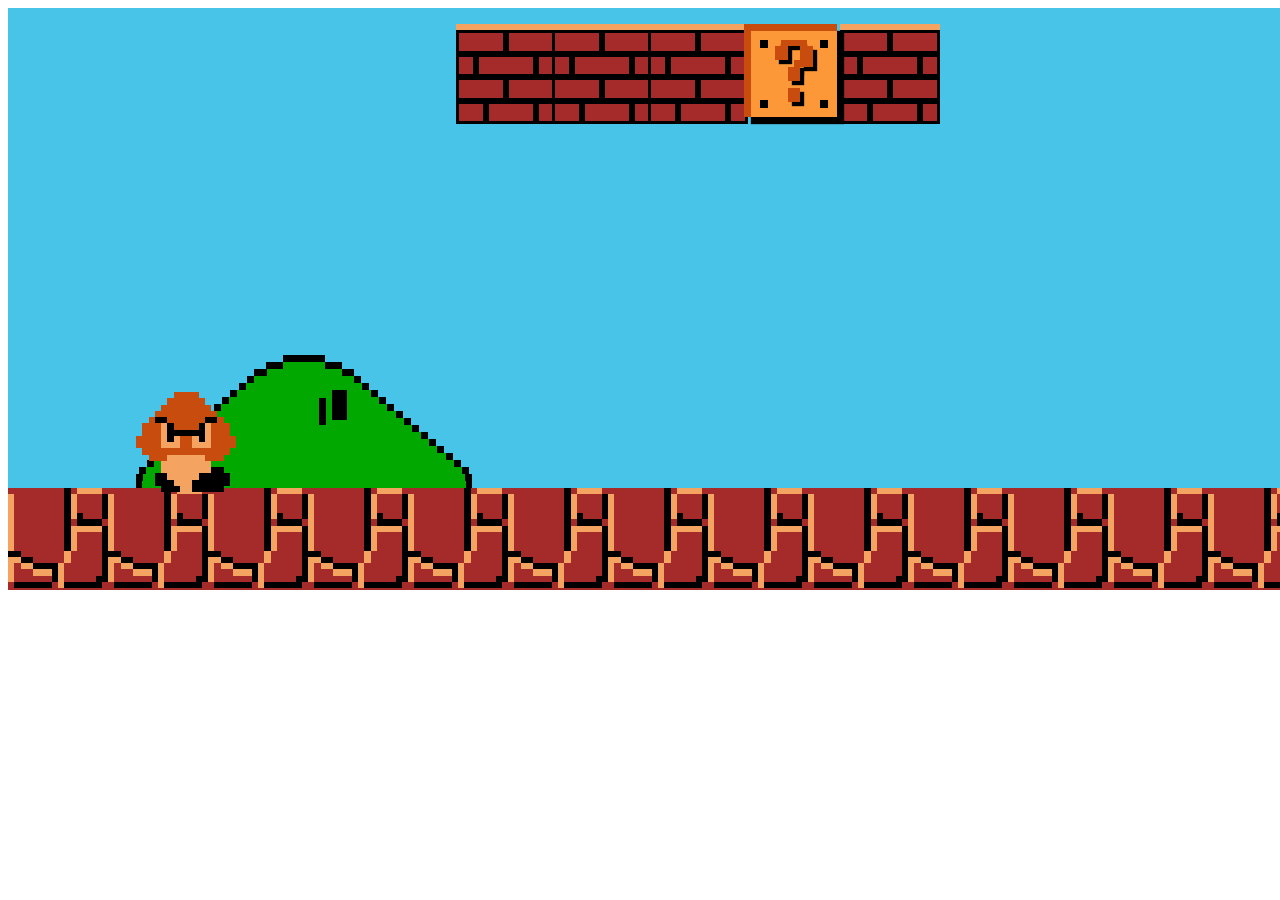
==== mario/mario.html @ caaa2c4c "first commit" ====
<!DOCTYPE html>
<html lang="fr">
<head>
    <meta charset="UTF-8">
    <meta http-equiv="X-UA-Compatible" content="IE=edge">
    <meta name="viewport" content="width=device-width, initial-scale=1.0">
    <link rel="stylesheet" href="./index.css">
    <link rel="stylesheet" href="./wall.css">
    <link rel="stylesheet" href="./giftwall.css">
    <link rel="stylesheet" href="./pipe.css">
    <link rel="stylesheet" href="./monster1.css">
    <link rel="stylesheet" href="./ground.css">
    <link rel="stylesheet" href="./mountain.css">
    <title>Mario</title>
</head>
<body>
    <div class="all">
        <div class="landscape">
            <div class="wall wall0">
                <div class="w50"></div>
                <div class="w50"></div>
                <div class="w20"></div>
                <div class="w60"></div>
                <div class="w20"></div>
                <div class="w50"></div>
                <div class="w50"></div>
                <div class="w30"></div>
                <div class="w50"></div>
                <div class="w20"></div>
            </div>
        <div class="wall wall1">
            <div class="w50"></div>
            <div class="w50"></div>
            <div class="w20"></div>
            <div class="w60"></div>
            <div class="w20"></div>
            <div class="w50"></div>
            <div class="w50"></div>
            <div class="w30"></div>
            <div class="w50"></div>
            <div class="w20"></div>
        </div>
        <div class="wall wall2">
            <div class="w50"></div>
            <div class="w50"></div>
            <div class="w20"></div>
            <div class="w60"></div>
            <div class="w20"></div>
            <div class="w50"></div>
            <div class="w50"></div>
            <div class="w30"></div>
            <div class="w50"></div>
            <div class="w20"></div>
        </div>
        <div class="wall wall3">
            <div class="w50"></div>
            <div class="w50"></div>
            <div class="w20"></div>
            <div class="w60"></div>
            <div class="w20"></div>
            <div class="w50"></div>
            <div class="w50"></div>
            <div class="w30"></div>
            <div class="w50"></div>
            <div class="w20"></div>
        </div>
        <div class="giftwall">
            <div class="column-points">
                <div class="point"></div>
                <div class="point"></div>
            </div>
            <div class="questionmark">
                <div class="div1"></div>
                <div class="div2"></div>
                <div class="div3"></div>
                <div class="div4"></div>
                <div class="div5"></div>
                <div class="div6"></div>
            </div>
            <div class="column-points">
                <div class="point"></div>
                <div class="point"></div>
            </div>
        </div>
        
        <div class="pipe">
            <div class="top-pipe">
                <div class="square-pipe-1"></div>
                <div class="square-pipe-2">
                    <div></div>
                    <div class="grid-pattern">
                        <div></div>
                        <div></div>
                        <div></div>
                        <div></div>
                        <div></div>
                        <div></div>
                        <div></div>
                        <div></div>
                        <div></div>
                        <div></div>
                        <div></div>
                    </div>
                </div>
            </div>
            <div class="down-pipe">
                <div class="square-pipe-1"></div>
                <div class="square-pipe-2">
                    <div></div>
                    <div class="grid-pattern">
                        <div></div>
                        <div></div>
                        <div></div>
                        <div></div>
                        <div></div>
                        <div></div>
                        <div></div>
                        <div></div>
                        <div></div>
                        <div></div>
                        <div></div>
                        <div></div>
                        <div></div>
                        <div></div>
                        <div></div>
                        <div></div>
                        <div></div>
                        <div></div>
                        <div></div>
                        <div></div>
                        <div></div>
                        <div></div>
                        <div></div>
                    </div>
                </div>
            </div>
        </div>
        
        
        <div class="monster1">
            <div class="head a"></div>
            <div class="head b"></div>
            <div class="head c"></div>
            <div class="head d"></div>
            <div class="head e"></div>
            <div class="head f"></div>
            <div class="head g"></div>
            <div class="head h"></div>
            <div class="head i"></div>
            <div class="head j"></div>
            <div class="head k"></div>
            
            
            
            
            <div class="body"></div>
            
            
            <div class="foot2 a"></div>
            <div class="foot2 b"></div>
            <div class="foot2 c"></div>
            <div class="foot2 d"></div>
            
            
            <div class="foot1 a"></div>
            <div class="foot1 b"></div>
            <div class="foot1 c"></div>
            
            <div class="eyebrow a"></div>
            <div class="eyebrow b"></div>
            <div class="eyebrow c"></div>
            <div class="eyebrow d"></div>
            <div class="eyebrow e"></div>
            
            <div class="eye a"></div>
            <div class="eye b"></div>
            <div class="eye c "></div>
            <div class="eye d"></div>
            <div class="eye e"></div>
            <div class="eye f"></div>
        </div>

        <div class="mountain">
            <div class="left">
                <div class="a">
                    <div class="black"></div>
                </div>
                <div  class="b">
                    <div class="black"></div>
                    <div class="green"></div>
                </div>
                <div  class="c">
                    <div class="black"></div>
                    <div class="green"></div>
                </div>
                <div  class="d">
                    <div class="black"></div>
                    <div class="green"></div>
                </div>
                <div  class="e">
                    <div class="black"></div>
                    <div class="green"></div>
                </div>
                <div  class="f"> 
                    <div class="black"></div>
                    <div class="green"></div>
                </div>
                <div  class="g">
                    <div class="black"></div>
                    <div class="green"></div>
                </div>
                <div  class="h">
                    <div class="black"></div>
                    <div class="green"></div>
                </div>
                <div  class="i">
                    <div class="black"></div>
                    <div class="green"></div>
                </div>
                <div  class="j">
                    <div class="black"></div>
                    <div class="green"></div>
                </div>
                <div  class="k">
                    <div class="black"></div>
                    <div class="green"></div>
                </div>
                <div  class="l">
                    <div class="black"></div>
                    <div class="green"></div>
                </div>
                <div  class="m">
                    <div class="black"></div>
                    <div class="green"></div>
                </div>
                <div  class="n">
                    <div class="black"></div>
                    <div class="green"></div>
                </div>
                <div  class="o">
                    <div class="black"></div>
                    <div class="green"></div>
                </div>
                <div  class="p">
                    <div class="black"></div>
                    <div class="green"></div>
                </div>
                <div  class="q">
                    <div class="black"></div>
                    <div class="green"></div>
                </div>
                <div  class="r">
                    <div class="black"></div>
                    <div class="green"></div>
                </div>
                <div  class="s">
                    <div class="black"></div>
                    <div class="green"></div>
                </div>
            </div>
            <div class="right">
                <div class="absolute a"></div>
                <div class="absolute b"></div>
                <div class="a">
                    <div class="black"></div>
                </div>
                <div  class="b">
                    <div class="black"></div>
                    <div class="green"></div>
                </div>
                <div  class="c">
                    <div class="black"></div>
                    <div class="green"></div>
                </div>
                <div  class="d">
                    <div class="black"></div>
                    <div class="green"></div>
                </div>
                <div  class="e">
                    <div class="black"></div>
                    <div class="green"></div>
                </div>
                <div  class="f"> 
                    <div class="black"></div>
                    <div class="green"></div>
                </div>
                <div  class="g">
                    <div class="black"></div>
                    <div class="green"></div>
                </div>
                <div  class="h">
                    <div class="black"></div>
                    <div class="green"></div>
                </div>
                <div  class="i">
                    <div class="black"></div>
                    <div class="green"></div>
                </div>
                <div  class="j">
                    <div class="black"></div>
                    <div class="green"></div>
                </div>
                <div  class="k">
                    <div class="black"></div>
                    <div class="green"></div>
                </div>
                <div  class="l">
                    <div class="black"></div>
                    <div class="green"></div>
                </div>
                <div  class="m">
                    <div class="black"></div>
                    <div class="green"></div>
                </div>
                <div  class="n">
                    <div class="black"></div>
                    <div class="green"></div>
                </div>
                <div  class="o">
                    <div class="black"></div>
                    <div class="green"></div>
                </div>
                <div  class="p">
                    <div class="black"></div>
                    <div class="green"></div>
                </div>
                <div  class="q">
                    <div class="black"></div>
                    <div class="green"></div>
                </div>
                <div  class="r">
                    <div class="black"></div>
                    <div class="green"></div>
                </div>
                <div  class="s">
                    <div class="black"></div>
                    <div class="green"></div>
                </div>
            </div>
        </div>
    </div>

    <div class="ground">
        <div class="ground-sprite">
            <div class="white a"></div>
            <div class="white b"></div>
            <div class="white c"></div>
            <div class="white d"></div>
            <div class="white e"></div>
            <div class="white f"></div>
            <div class="white g"></div>
            <div class="white h"></div>
            <div class="white i"></div>
            <div class="white j"></div>
            <div class="white k"></div>

            <div class="black a"></div>
            <div class="black b"></div>
            <div class="black c"></div>
            <div class="black d"></div>
            <div class="black e"></div>
            <div class="black f"></div>
            <div class="black g"></div>
            <div class="black h"></div>
            <div class="black i"></div>
            <div class="black j"></div>
            <div class="black k"></div>
            <div class="black l"></div>
        </div>
        <div class="ground-sprite">
            <div class="white a"></div>
            <div class="white b"></div>
            <div class="white c"></div>
            <div class="white d"></div>
            <div class="white e"></div>
            <div class="white f"></div>
            <div class="white g"></div>
            <div class="white h"></div>
            <div class="white i"></div>
            <div class="white j"></div>
            <div class="white k"></div>

            <div class="black a"></div>
            <div class="black b"></div>
            <div class="black c"></div>
            <div class="black d"></div>
            <div class="black e"></div>
            <div class="black f"></div>
            <div class="black g"></div>
            <div class="black h"></div>
            <div class="black i"></div>
            <div class="black j"></div>
            <div class="black k"></div>
            <div class="black l"></div>
        </div>
        <div class="ground-sprite">
            <div class="white a"></div>
            <div class="white b"></div>
            <div class="white c"></div>
            <div class="white d"></div>
            <div class="white e"></div>
            <div class="white f"></div>
            <div class="white g"></div>
            <div class="white h"></div>
            <div class="white i"></div>
            <div class="white j"></div>
            <div class="white k"></div>

            <div class="black a"></div>
            <div class="black b"></div>
            <div class="black c"></div>
            <div class="black d"></div>
            <div class="black e"></div>
            <div class="black f"></div>
            <div class="black g"></div>
            <div class="black h"></div>
            <div class="black i"></div>
            <div class="black j"></div>
            <div class="black k"></div>
            <div class="black l"></div>
        </div>
        <div class="ground-sprite">
            <div class="white a"></div>
            <div class="white b"></div>
            <div class="white c"></div>
            <div class="white d"></div>
            <div class="white e"></div>
            <div class="white f"></div>
            <div class="white g"></div>
            <div class="white h"></div>
            <div class="white i"></div>
            <div class="white j"></div>
            <div class="white k"></div>

            <div class="black a"></div>
            <div class="black b"></div>
            <div class="black c"></div>
            <div class="black d"></div>
            <div class="black e"></div>
            <div class="black f"></div>
            <div class="black g"></div>
            <div class="black h"></div>
            <div class="black i"></div>
            <div class="black j"></div>
            <div class="black k"></div>
            <div class="black l"></div>
        </div>
        <div class="ground-sprite">
            <div class="white a"></div>
            <div class="white b"></div>
            <div class="white c"></div>
            <div class="white d"></div>
            <div class="white e"></div>
            <div class="white f"></div>
            <div class="white g"></div>
            <div class="white h"></div>
            <div class="white i"></div>
            <div class="white j"></div>
            <div class="white k"></div>

            <div class="black a"></div>
            <div class="black b"></div>
            <div class="black c"></div>
            <div class="black d"></div>
            <div class="black e"></div>
            <div class="black f"></div>
            <div class="black g"></div>
            <div class="black h"></div>
            <div class="black i"></div>
            <div class="black j"></div>
            <div class="black k"></div>
            <div class="black l"></div>
        </div>
        <div class="ground-sprite">
            <div class="white a"></div>
            <div class="white b"></div>
            <div class="white c"></div>
            <div class="white d"></div>
            <div class="white e"></div>
            <div class="white f"></div>
            <div class="white g"></div>
            <div class="white h"></div>
            <div class="white i"></div>
            <div class="white j"></div>
            <div class="white k"></div>

            <div class="black a"></div>
            <div class="black b"></div>
            <div class="black c"></div>
            <div class="black d"></div>
            <div class="black e"></div>
            <div class="black f"></div>
            <div class="black g"></div>
            <div class="black h"></div>
            <div class="black i"></div>
            <div class="black j"></div>
            <div class="black k"></div>
            <div class="black l"></div>
        </div>
        <div class="ground-sprite">
            <div class="white a"></div>
            <div class="white b"></div>
            <div class="white c"></div>
            <div class="white d"></div>
            <div class="white e"></div>
            <div class="white f"></div>
            <div class="white g"></div>
            <div class="white h"></div>
            <div class="white i"></div>
            <div class="white j"></div>
            <div class="white k"></div>

            <div class="black a"></div>
            <div class="black b"></div>
            <div class="black c"></div>
            <div class="black d"></div>
            <div class="black e"></div>
            <div class="black f"></div>
            <div class="black g"></div>
            <div class="black h"></div>
            <div class="black i"></div>
            <div class="black j"></div>
            <div class="black k"></div>
            <div class="black l"></div>
        </div>
        <div class="ground-sprite">
            <div class="white a"></div>
            <div class="white b"></div>
            <div class="white c"></div>
            <div class="white d"></div>
            <div class="white e"></div>
            <div class="white f"></div>
            <div class="white g"></div>
            <div class="white h"></div>
            <div class="white i"></div>
            <div class="white j"></div>
            <div class="white k"></div>

            <div class="black a"></div>
            <div class="black b"></div>
            <div class="black c"></div>
            <div class="black d"></div>
            <div class="black e"></div>
            <div class="black f"></div>
            <div class="black g"></div>
            <div class="black h"></div>
            <div class="black i"></div>
            <div class="black j"></div>
            <div class="black k"></div>
            <div class="black l"></div>
        </div>
        <div class="ground-sprite">
            <div class="white a"></div>
            <div class="white b"></div>
            <div class="white c"></div>
            <div class="white d"></div>
            <div class="white e"></div>
            <div class="white f"></div>
            <div class="white g"></div>
            <div class="white h"></div>
            <div class="white i"></div>
            <div class="white j"></div>
            <div class="white k"></div>

            <div class="black a"></div>
            <div class="black b"></div>
            <div class="black c"></div>
            <div class="black d"></div>
            <div class="black e"></div>
            <div class="black f"></div>
            <div class="black g"></div>
            <div class="black h"></div>
            <div class="black i"></div>
            <div class="black j"></div>
            <div class="black k"></div>
            <div class="black l"></div>
        </div>
        <div class="ground-sprite">
            <div class="white a"></div>
            <div class="white b"></div>
            <div class="white c"></div>
            <div class="white d"></div>
            <div class="white e"></div>
            <div class="white f"></div>
            <div class="white g"></div>
            <div class="white h"></div>
            <div class="white i"></div>
            <div class="white j"></div>
            <div class="white k"></div>

            <div class="black a"></div>
            <div class="black b"></div>
            <div class="black c"></div>
            <div class="black d"></div>
            <div class="black e"></div>
            <div class="black f"></div>
            <div class="black g"></div>
            <div class="black h"></div>
            <div class="black i"></div>
            <div class="black j"></div>
            <div class="black k"></div>
            <div class="black l"></div>
        </div>
        <div class="ground-sprite">
            <div class="white a"></div>
            <div class="white b"></div>
            <div class="white c"></div>
            <div class="white d"></div>
            <div class="white e"></div>
            <div class="white f"></div>
            <div class="white g"></div>
            <div class="white h"></div>
            <div class="white i"></div>
            <div class="white j"></div>
            <div class="white k"></div>

            <div class="black a"></div>
            <div class="black b"></div>
            <div class="black c"></div>
            <div class="black d"></div>
            <div class="black e"></div>
            <div class="black f"></div>
            <div class="black g"></div>
            <div class="black h"></div>
            <div class="black i"></div>
            <div class="black j"></div>
            <div class="black k"></div>
            <div class="black l"></div>
        </div>
        <div class="ground-sprite">
            <div class="white a"></div>
            <div class="white b"></div>
            <div class="white c"></div>
            <div class="white d"></div>
            <div class="white e"></div>
            <div class="white f"></div>
            <div class="white g"></div>
            <div class="white h"></div>
            <div class="white i"></div>
            <div class="white j"></div>
            <div class="white k"></div>

            <div class="black a"></div>
            <div class="black b"></div>
            <div class="black c"></div>
            <div class="black d"></div>
            <div class="black e"></div>
            <div class="black f"></div>
            <div class="black g"></div>
            <div class="black h"></div>
            <div class="black i"></div>
            <div class="black j"></div>
            <div class="black k"></div>
            <div class="black l"></div>
        </div>
        <div class="ground-sprite">
            <div class="white a"></div>
            <div class="white b"></div>
            <div class="white c"></div>
            <div class="white d"></div>
            <div class="white e"></div>
            <div class="white f"></div>
            <div class="white g"></div>
            <div class="white h"></div>
            <div class="white i"></div>
            <div class="white j"></div>
            <div class="white k"></div>

            <div class="black a"></div>
            <div class="black b"></div>
            <div class="black c"></div>
            <div class="black d"></div>
            <div class="black e"></div>
            <div class="black f"></div>
            <div class="black g"></div>
            <div class="black h"></div>
            <div class="black i"></div>
            <div class="black j"></div>
            <div class="black k"></div>
            <div class="black l"></div>
        </div>
        <div class="ground-sprite">
            <div class="white a"></div>
            <div class="white b"></div>
            <div class="white c"></div>
            <div class="white d"></div>
            <div class="white e"></div>
            <div class="white f"></div>
            <div class="white g"></div>
            <div class="white h"></div>
            <div class="white i"></div>
            <div class="white j"></div>
            <div class="white k"></div>

            <div class="black a"></div>
            <div class="black b"></div>
            <div class="black c"></div>
            <div class="black d"></div>
            <div class="black e"></div>
            <div class="black f"></div>
            <div class="black g"></div>
            <div class="black h"></div>
            <div class="black i"></div>
            <div class="black j"></div>
            <div class="black k"></div>
            <div class="black l"></div>
        </div>
        <div class="ground-sprite">
            <div class="white a"></div>
            <div class="white b"></div>
            <div class="white c"></div>
            <div class="white d"></div>
            <div class="white e"></div>
            <div class="white f"></div>
            <div class="white g"></div>
            <div class="white h"></div>
            <div class="white i"></div>
            <div class="white j"></div>
            <div class="white k"></div>

            <div class="black a"></div>
            <div class="black b"></div>
            <div class="black c"></div>
            <div class="black d"></div>
            <div class="black e"></div>
            <div class="black f"></div>
            <div class="black g"></div>
            <div class="black h"></div>
            <div class="black i"></div>
            <div class="black j"></div>
            <div class="black k"></div>
            <div class="black l"></div>
        </div>
        <div class="ground-sprite">
            <div class="white a"></div>
            <div class="white b"></div>
            <div class="white c"></div>
            <div class="white d"></div>
            <div class="white e"></div>
            <div class="white f"></div>
            <div class="white g"></div>
            <div class="white h"></div>
            <div class="white i"></div>
            <div class="white j"></div>
            <div class="white k"></div>

            <div class="black a"></div>
            <div class="black b"></div>
            <div class="black c"></div>
            <div class="black d"></div>
            <div class="black e"></div>
            <div class="black f"></div>
            <div class="black g"></div>
            <div class="black h"></div>
            <div class="black i"></div>
            <div class="black j"></div>
            <div class="black k"></div>
            <div class="black l"></div>
        </div>

    </div>
        
</body>
</html>
---- mario/index.css ----
:root{
    --width-wall:100px;
    --heigth-wall-n:25%;
    --width-pipe-top:200px;
    --width-pipe-down:170px;
    --width-wall-gift:93px;


    --color-head:#c84c0d;
    --color-body:sandybrown;
    --color-foot:black;
    --green1:#80d010;
    --green2:#00a800;
    --bg:#fc9838;
    --question-mark:#c84c0d;
}

.all{
    width: 1600px;
    height: 600px;
}
.all .ground{
    width: 100%;
    height: 17%;
    background-color: brown;
}
.all .landscape{
    width: 100%;
    height: 80%;
    background-color: rgb(73, 196, 233);
    position: relative;
}
.wall, .giftwall, .pipe, .monster1{
    position: absolute;
}
.wall,.giftwall{
    top: 1rem;
}
.wall0{
    left: 28rem;
}
.wall1{
    left: 34rem;
}
.wall2{
    left: 40rem;
}
.wall3{
    left: 52rem;
}
.giftwall{
    left:46rem;
}
.pipe{
    top: 11.3rem;
    left: 80rem;
}
.monster1{
    top: 24rem;
    left: 8rem;
}
.mountain{
    top: 21.7rem;
    left: 8rem;
}
---- mario/wall.css ----
/* body{
    display: flex;
} */
*{
    box-sizing: border-box;
}
.w20{
    width: 20%;
}
.w30{
    width: 30%;
}
.w40{
    width: 40%;
}
.w50{
    width: 50%;
}
.w60{
    width: 60%;
}
.wall{
    width: var(--width-wall);
    height: var(--width-wall);
    display: flex;
    flex-wrap: wrap;
    background-color: brown;
    border-top: 6px solid sandybrown;
}
.wall > div {
    height: var(--heigth-wall-n);
    border:3px solid black;
}
---- mario/giftwall.css ----
.giftwall{
    width: var(--width-wall-gift);
    height: var(--width-wall-gift);
    background-color: var(--bg);
    display: flex;
    border-top: 7px solid var(--question-mark);
    border-left: 7px solid var(--question-mark);
    box-shadow: 7px 7px 1px black;


}
.column-points{
    display: flex;
    flex-direction: column;
    justify-content: space-between;
    align-items: center;

    width: 10%;
    margin: 10%;
}
.column-points:first-child{
    margin-right: 0;
}

.column-points:last-child{
    margin-left: 0;
}
.column-points .point{
    width: 100%;
    height: 12.5%;
    background-color: black;
}
.questionmark{
    width: 60%;
    margin: 10% 0;
    display: grid;
    grid-template-columns: repeat(8, 1fr);
    grid-template-rows: repeat(10, 1fr);
    grid-column-gap: 0px;
    grid-row-gap: 0px;
}
.questionmark div{
    background-color: #c84c0d;
}
.questionmark .div1 { grid-area: 1 / 3 / 2 / 7; }
.questionmark .div2 { grid-area: 2 / 2 / 4 / 4; }
.questionmark .div3 { grid-area: 2 / 6 / 5 / 8; }
.questionmark .div4 { grid-area: 4 / 5 / 5 / 6; }
.questionmark .div5 { grid-area: 5 / 4 / 7 / 6; }
.questionmark .div6 { grid-area: 8 / 4 / 10 / 6; }

.div1{
    box-shadow: 0px 4px 1px black;
}
.div4{
    box-shadow: 4px 8px 1px black;
}
.div2,.div3,.div5,.div6{
    box-shadow: 4px 4px 1px black;
}
---- mario/pipe.css ----
.top-pipe{
    background-color: var(--green1);
    width: var(--width-pipe-top);
    height: calc(var(--width-pipe-top)/2);
    border: 7px solid black;
    display: flex;
}
.square-pipe-1{
    width: 18%;
    border-top: 8px solid var(--green2);
    height: 90%;
    border-right: 15px solid var(--green2);
    margin-top: auto;
}
.square-pipe-2{
    width: 58%;
    border-top: 8px solid var(--green2);
    height: 90%;
    margin-top: auto;
    margin-left: auto;
    border-left: 8px solid var(--green2);
    display: flex;
}
.square-pipe-2 > div:first-child{
    background-color: var(--green2);
    width: 50%;
    height: 100%;
    margin-left: 13%;
}
.square-pipe-2 .grid-pattern{
    height: 100%;
    width: 22%;
}
.square-pipe-2 .grid-pattern div{
    width: 100%;
    height: calc(100%/11);
    background: linear-gradient(to left,var(--green2) 25%, var(--green1) 25%, var(--green1)  50%, var(--green2) 50%, var(--green2) 75%, var(--green1)  75%);
}
.square-pipe-2 .grid-pattern div:nth-child(2n){

    background: linear-gradient(to left,var(--green1) 25%, var(--green2) 25%, var(--green2)  50%, var(--green1) 50%, var(--green1) 75%, var(--green2)  75%);
}
.down-pipe{
    background-color: var(--green1);
    width: var(--width-pipe-down);
    margin: 0 15px;
    height: calc(var(--width-pipe-top));
    display: flex;
    border: 7px solid black;
    border-bottom: none;

}
.down-pipe .square-pipe-2 .grid-pattern div{
    height: calc(100%/23);
}
---- mario/monster1.css ----
.monster1 {
    width: 100px;
    height: 100px;
    display: grid;
    grid-template-columns: repeat(16, 1fr);
    grid-template-rows: repeat(16, 1fr);
    grid-column-gap: 0px;
    grid-row-gap: 0px;
    }

    .head{
        z-index: 2;
        background-color: var(--color-head);
    }
    
    .head.a { grid-area: 1 / 7 / 2 / 11; }
    .head.b { grid-area: 2 / 6 / 3 / 12; }
    .head.c { grid-area: 3 / 5 / 4 / 13; }
    .head.d { grid-area: 4 / 4 / 5 / 14; }
    .head.e { grid-area: 5 / 3 / 11 / 15; }
    .head.f { grid-area: 6 / 2 / 11 / 3; }
    .head.g { grid-area: 8 / 1 / 10 / 2; }
    .head.h { grid-area: 11 / 3 / 12 / 6; }
    .head.i { grid-area: 11 / 12 / 12 / 15; }
    .head.j { grid-area: 6 / 15 / 11 / 16; }
    .head.k { grid-area: 8 / 16 / 10 / 17; }
    
    
    .body { 
        grid-area: 11 / 5 / 17 / 13; 
        background-color: var(--color-body);
        z-index: 1;
    }

    .foot1, .foot2{
        background-color: var(--color-foot);
        z-index: 2;
    }
    .foot1.a{ grid-area: 14 / 4 / 16 / 6; }
    .foot1.b { grid-area: 16 / 5 / 17 / 8; }
    .foot1.c { grid-area: 15 / 6 / 16 / 7; }

    .foot2.a { grid-area: 14 / 15 / 16 / 16; }
    .foot2.b { grid-area: 13 / 13 / 17 / 15; }
    .foot2.c { grid-area: 14 / 11 / 17 / 13; }
    .foot2.d { grid-area: 15 / 10 / 17 / 11; }

    .eyebrow{
        background-color: var(--color-foot);
        z-index: 3;
    }
    .eyebrow.a { grid-area: 5 / 4 / 6 / 6; }
    .eyebrow.b { grid-area: 5 / 12 / 6 / 14; }
    .eyebrow.c { grid-area: 6 / 11 / 9 / 12; }
    .eyebrow.d { grid-area: 6 / 6 / 9 / 7; }
    .eyebrow.e { grid-area: 7 / 7 / 8 / 11; }

    .eye{
        background-color: var(--color-body);
        z-index: 3;
    }
    .eye.a { grid-area: 6 / 5 / 10 / 6; }
    .eye.b{ grid-area: 9 / 6 / 10 / 8; }
    .eye.c { grid-area: 8 / 7 / 9 / 8; }
    .eye.d { grid-area: 8 / 10 / 9 / 11; }
    .eye.e { grid-area: 9 / 10 / 10 / 13; }
    .eye.f { grid-area: 6 / 12 / 9 / 13; }
---- mario/ground.css ----
.ground{
    display: flex;
}
.ground-sprite{
    width: 100px;
    height: 100px;
    /* background: radial-gradient(farthest-corner at 2% 206%, var(--question-mark) 55%, black 57%,rgba(0, 0, 0, 0) 50%), 
    radial-gradient(farthest-corner at -85% 10%, var(--question-mark)  69%, black 71%,var(--question-mark)  63%);
    border: 3px solid black; */
}


.ground-sprite {
    display: grid;
    grid-template-columns: repeat(16, 1fr);
    grid-template-rows: repeat(16, 1fr);
    grid-column-gap: 0px;
    grid-row-gap: 0px;
}
.white{
    background-color: var(--color-body);
}
.black{
    background-color: black;
}
.white.a { grid-area: 12 / 1 / 16 / 2; }
.white.b { grid-area: 2 / 1 / 11 / 2; }
.white.c { grid-area: 12 / 2 / 13 / 3; }
.white.d { grid-area: 13 / 3 / 14 / 5; }
.white.e { grid-area: 14 / 5 / 15 / 8; }
.white.f { grid-area: 13 / 9 / 17 / 10; }
.white.g { grid-area: 11 / 10 / 13 / 11; }
.white.h { grid-area: 7 / 11 / 11 / 12; }
.white.i { grid-area: 2 / 11 / 6 / 12; }
.white.j { grid-area: 1 / 12 / 2 / 16; }
.white.k { grid-area: 7 / 12 / 8 / 16; }

.black.a { grid-area: 11 / 1 / 12 / 3; }
.black.b { grid-area: 12 / 3 / 13 / 5; }
.black.c { grid-area: 13 / 5 / 14 / 9; }
.black.d { grid-area: 14 / 8 / 16 / 9; }
.black.e { grid-area: 16 / 2 / 17 / 8; }
.black.f { grid-area: 15 / 15 / 16 / 16; }
.black.g { grid-area: 16 / 10 / 17 / 16; }
.black.h { grid-area: 7 / 16 / 16 / 17; }
.black.i { grid-area: 2 / 16 / 6 / 17; }
.black.j { grid-area: 6 / 12 / 7 / 16; }
.black.k { grid-area: 5 / 12 / 6 / 13; }
.black.l { grid-area: 1 / 10 / 11 / 11; }
---- mario/mountain.css ----
.mountain{
    width: calc(48*7px);
    height: calc(19*7px);
    position: absolute;

    display: flex;
}
.mountain .left, .mountain .right{
    display:  flex;
    flex-direction: column;
    width: 50%;
    height: 100%;
}
.mountain .right{
    position: relative;
}
.mountain .left > div, .mountain .right >div{
    display: flex;
    justify-content: flex-end;
}
.mountain .right >div{
    flex-direction: row-reverse;
}
.mountain .black{
    width:7px;
    height: 7px;
    background-color: black;
}
.mountain .green{
    height: 7px;
    background-color: var(--green2);
}
.mountain .a .black{
    width: 12.5%;
}
.mountain .b .green{
    width: 12.5%;
}

.mountain .b .black{
    width: calc(4px*100/24);
}
.mountain .c .green{
    width: calc(9px*100/24);
}

.mountain .c .black{
    width: calc(3px*100/24);
}

.mountain .d .green{
    width: calc(12px*100/24);
}

.mountain .e .green{
    width: calc(14px*100/24);
}

.mountain .f .green{
    width: calc(16px*100/24);
}

.mountain .g .green{
    width: calc(18px*100/24);
}

.mountain .h .green{
    width: calc(20px*100/24);
}

.mountain .i .green{
    width: calc(22px*100/24);
}

.mountain .j .green{
    width: calc(24px*100/24);
}
.mountain .k .green{
    width: calc(26px*100/24);
}
.mountain .l .green{
    width: calc(28px*100/24);
}
.mountain .m .green{
    width: calc(30px*100/24);
}
.mountain .n .green{
    width: calc(32px*100/24);
}
.mountain .o .green{
    width: calc(34px*100/24);
}
.mountain .p .green{
    width: calc(36px*100/24);
}
.mountain .q .green{
    width: calc(38px*100/24);
}
.mountain .r .green{
    width: calc(40px*100/24);
}
.mountain .s .green{
    width: calc(42px*100/24);
}

.mountain .absolute.a{
    top:35px;
    left:28px;
    width: 15px;
    height: 30px;
    position: absolute;
    background-color: black;
}
.mountain .absolute.b{
    top: 43px;
    left: 15px;
    width: 7px;
    height: 27px;
    position: absolute;
    background-color: black;

}
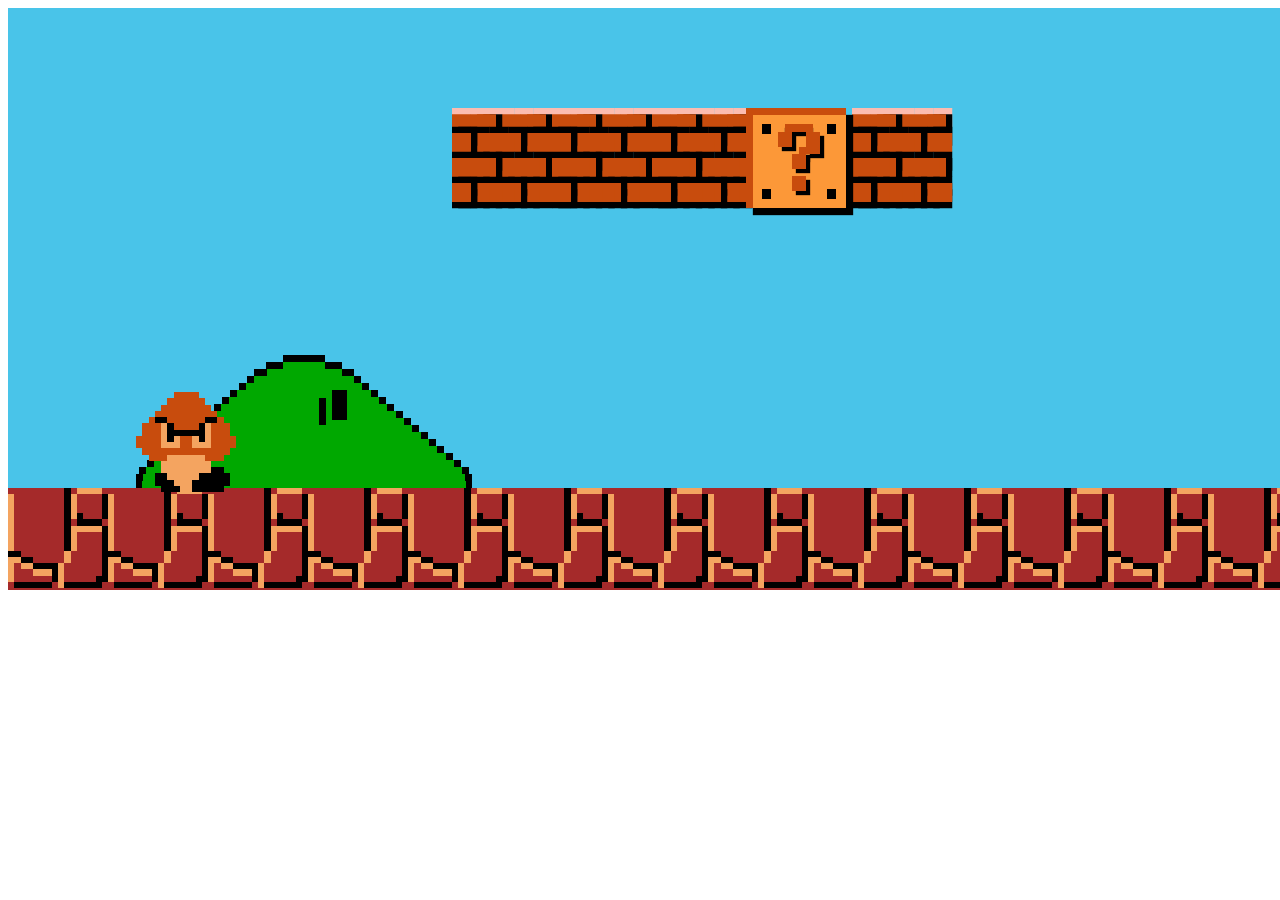
==== commit 341fd53d: "[UPD] wall : only box shadow" ====
--- a/mario/mario.html
+++ b/mario/mario.html
@@ -14,56 +14,14 @@
     <title>Mario</title>
 </head>
 <body>
+    <!-- <div class="pixel-test"></div> -->
+    <!-- <div class="wall wall0"></div> -->
     <div class="all">
         <div class="landscape">
-            <div class="wall wall0">
-                <div class="w50"></div>
-                <div class="w50"></div>
-                <div class="w20"></div>
-                <div class="w60"></div>
-                <div class="w20"></div>
-                <div class="w50"></div>
-                <div class="w50"></div>
-                <div class="w30"></div>
-                <div class="w50"></div>
-                <div class="w20"></div>
-            </div>
-        <div class="wall wall1">
-            <div class="w50"></div>
-            <div class="w50"></div>
-            <div class="w20"></div>
-            <div class="w60"></div>
-            <div class="w20"></div>
-            <div class="w50"></div>
-            <div class="w50"></div>
-            <div class="w30"></div>
-            <div class="w50"></div>
-            <div class="w20"></div>
-        </div>
-        <div class="wall wall2">
-            <div class="w50"></div>
-            <div class="w50"></div>
-            <div class="w20"></div>
-            <div class="w60"></div>
-            <div class="w20"></div>
-            <div class="w50"></div>
-            <div class="w50"></div>
-            <div class="w30"></div>
-            <div class="w50"></div>
-            <div class="w20"></div>
-        </div>
-        <div class="wall wall3">
-            <div class="w50"></div>
-            <div class="w50"></div>
-            <div class="w20"></div>
-            <div class="w60"></div>
-            <div class="w20"></div>
-            <div class="w50"></div>
-            <div class="w50"></div>
-            <div class="w30"></div>
-            <div class="w50"></div>
-            <div class="w20"></div>
-        </div>
+            <div class="wall wall0"></div>
+        <div class="wall wall1"></div>
+        <div class="wall wall2"></div>
+        <div class="wall wall3"></div>
         <div class="giftwall">
             <div class="column-points">
                 <div class="point"></div>
@@ -759,6 +717,5 @@
         </div>
 
     </div>
-        
 </body>
 </html>--- a/mario/index.css
+++ b/mario/index.css
@@ -13,8 +13,40 @@
     --green2:#00a800;
     --bg:#fc9838;
     --question-mark:#c84c0d;
+
+
+
+    --color-orange:#FC9738; /* mushroom, star, flower, mario */
+    --color-red:#D82800; /* mushroom, star, flower, mario */
+    --color-brown:#C84C0D; /* wall , goombas*/
+    --color-brown-soft:#FCBCB0; /* top wall, geant mushroom */
+    --color-beige-soft:#F4D4B4; /* body goombas */
+    --color-black:#000;
+    --color-white:#fff;
+    --color-green-dark:#00A800;
+    --color-green-soft:#80D011;
+    --color-green-odd:#887000; /* mario */
+    /* --width-case:16px;
+    --pixel:1px; */
+    /* --width-case:calc(10*16px);
+    --pixel:calc(10*1px);
+    --pixel-minus:-10px; */
+
+    --width-case:100px;
+    --pixel:calc(100px /16);
+    --pixel-minus:calc(-1*(100px /16));
+    
+
 }
-
+.pixel-test{
+    z-index: 15;
+    position: absolute;
+    top:calc(10* var(--pixel));
+    left: calc(var(--pixel)*40);
+    background-color:red;
+    width: var(--pixel);
+    height: var(--pixel);
+}
 .all{
     width: 1600px;
     height: 600px;
@@ -33,23 +65,25 @@
 .wall, .giftwall, .pipe, .monster1{
     position: absolute;
 }
-.wall,.giftwall{
-    top: 1rem;
-}
 .wall0{
-    left: 28rem;
+    left: calc(var(--pixel)*71);
+    top: calc(var(--pixel)*28);
 }
 .wall1{
-    left: 34rem;
+    left: calc(var(--pixel)*87);
+    top: calc(var(--pixel)*28);
 }
 .wall2{
-    left: 40rem;
+    left: calc(var(--pixel)*103);
+    top: calc(var(--pixel)*28);
 }
 .wall3{
-    left: 52rem;
+    left: calc(var(--pixel)*135);
+    top: calc(var(--pixel)*28);
 }
 .giftwall{
-    left:46rem;
+    left: calc(var(--pixel)*118);
+    top: calc(var(--pixel)*16);
 }
 .pipe{
     top: 11.3rem;
--- a/mario/wall.css
+++ b/mario/wall.css
@@ -1,35 +1,36 @@
+
+.wall{
+    --brick-bl:0 var(--pixel) var(--color-black),
+    var(--pixel) 0 var(--color-black),
+    var(--pixel) var(--pixel) var(--color-black),
+    0 var(--pixel-minus) var(--color-black),
+    var(--pixel) var(--pixel-minus) var(--color-black);
+
+    --brick-bm: calc(var(--pixel)*3) 0 var(--color-brown), calc(var(--pixel)*5) 0 var(--color-brown), calc(var(--pixel)*7) 0 var(--color-brown), calc(var(--pixel)*8) 0 var(--color-brown), calc(var(--pixel)*3) var(--pixel-minus) var(--color-black), calc(var(--pixel)*5) var(--pixel-minus) var(--color-black), calc(var(--pixel)*7) var(--pixel-minus) var(--color-black),calc(var(--pixel)*9) var(--pixel-minus) var(--color-black), calc(var(--pixel)*3) var(--pixel) var(--color-black), calc(var(--pixel)*5) var(--pixel) var(--color-black), calc(var(--pixel)*7) var(--pixel) var(--color-black),calc(var(--pixel)*9) var(--pixel) var(--color-black);
+
+    --brick-br:calc(var(--pixel)*11) 0 var(--color-brown),calc(var(--pixel)*13) 0 var(--color-brown), calc(var(--pixel)*11) var(--pixel) var(--color-black), calc(var(--pixel)*13) var(--pixel) var(--color-black),calc(var(--pixel)*11) var(--pixel-minus) var(--color-black), calc(var(--pixel)*13) var(--pixel-minus) var(--color-black);
+
+    --brick-ml:0 calc(var(--pixel-minus)*4) var(--color-brown),0 calc(var(--pixel-minus)*5) var(--color-black),calc(var(--pixel)*3) calc(var(--pixel-minus)*4) var(--color-brown),calc(var(--pixel)*4) calc(var(--pixel-minus)*4) var(--color-brown),calc(var(--pixel)*3) calc(var(--pixel-minus)*5) var(--color-black),calc(var(--pixel)*5) calc(var(--pixel-minus)*4) var(--color-black),calc(var(--pixel)*5) calc(var(--pixel-minus)*5) var(--color-black);
+
+    --brick-mbr:calc(var(--pixel)*8) calc(var(--pixel-minus)*4) var(--color-brown),calc(var(--pixel)*11) calc(var(--pixel-minus)*4) var(--color-brown),calc(var(--pixel)*12) calc(var(--pixel-minus)*4) var(--color-brown),calc(var(--pixel)*13) calc(var(--pixel-minus)*4) var(--color-black),calc(var(--pixel)*13) calc(var(--pixel-minus)*5) var(--color-black),calc(var(--pixel)*10) calc(var(--pixel-minus)*5) var(--color-black),calc(var(--pixel)*7) calc(var(--pixel-minus)*5) var(--color-black);
+
+    --brick-mtl:0 calc(var(--pixel-minus)*8) var(--color-brown),
+    0 calc(var(--pixel-minus)*9) var(--color-black),var(--pixel) calc(var(--pixel-minus)*9) var(--color-black),var(--pixel) calc(var(--pixel-minus)*8) var(--color-black);
+
+    --brick-mtm:calc(var(--pixel)*4) calc(var(--pixel-minus)*8) var(--color-brown),calc(var(--pixel)*7) calc(var(--pixel-minus)*8) var(--color-brown),calc(var(--pixel)*8) calc(var(--pixel-minus)*8) var(--color-brown),calc(var(--pixel)*9) calc(var(--pixel-minus)*8) var(--color-black),
+    calc(var(--pixel)*9) calc(var(--pixel-minus)*9) var(--color-black),
+    calc(var(--pixel)*6) calc(var(--pixel-minus)*9) var(--color-black),
+    calc(var(--pixel)*3) calc(var(--pixel-minus)*9) var(--color-black);
+
+    --brick-mtr:calc(var(--pixel)*12) calc(var(--pixel-minus)*8) var(--color-brown),calc(var(--pixel)*13) calc(var(--pixel-minus)*8) var(--color-brown),calc(var(--pixel)*12) calc(var(--pixel-minus)*9) var(--color-black),calc(var(--pixel)*13) calc(var(--pixel-minus)*9) var(--color-black) ;
+
+    --brick-tlr:0 calc(var(--pixel-minus)*11) var(--color-brown),calc(var(--pixel)*3) calc(var(--pixel-minus)*11) var(--color-brown),calc(var(--pixel)*4) calc(var(--pixel-minus)*11) var(--color-brown),calc(var(--pixel)*5) calc(var(--pixel-minus)*11) var(--color-black),calc(var(--pixel)*8) calc(var(--pixel-minus)*11) var(--color-brown),calc(var(--pixel)*11) calc(var(--pixel-minus)*11) var(--color-brown),calc(var(--pixel)*12) calc(var(--pixel-minus)*11) var(--color-brown),calc(var(--pixel)*13) calc(var(--pixel-minus)*11) var(--color-black);
+
+    --brick-tt:calc(var(--pixel)*13) calc(var(--pixel-minus)*12) var(--color-brown-soft),calc(var(--pixel)*10) calc(var(--pixel-minus)*12) var(--color-brown-soft),calc(var(--pixel)*7) calc(var(--pixel-minus)*12) var(--color-brown-soft),calc(var(--pixel)*4) calc(var(--pixel-minus)*12) var(--color-brown-soft),calc(var(--pixel)*1) calc(var(--pixel-minus)*12) var(--color-brown-soft),0 calc(var(--pixel-minus)*12) var(--color-brown-soft);
 
 
-/* body{
-    display: flex;
-} */
-*{
-    box-sizing: border-box;
-}
-.w20{
-    width: 20%;
-}
-.w30{
-    width: 30%;
-}
-.w40{
-    width: 40%;
-}
-.w50{
-    width: 50%;
-}
-.w60{
-    width: 60%;
-}
-.wall{
-    width: var(--width-wall);
-    height: var(--width-wall);
-    display: flex;
-    flex-wrap: wrap;
-    background-color: brown;
-    border-top: 6px solid sandybrown;
-}
-.wall > div {
-    height: var(--heigth-wall-n);
-    border:3px solid black;
+    width: calc(var(--pixel)*3);
+    height:calc(var(--pixel)*3);
+    background-color: var(--color-brown);
+    box-shadow: var(--brick-bl), var(--brick-bm), var(--brick-br), var(--brick-ml), var(--brick-mbr), var(--brick-mtl), var(--brick-mtm), var(--brick-mtr), var(--brick-tlr), var(--brick-tt);
 }